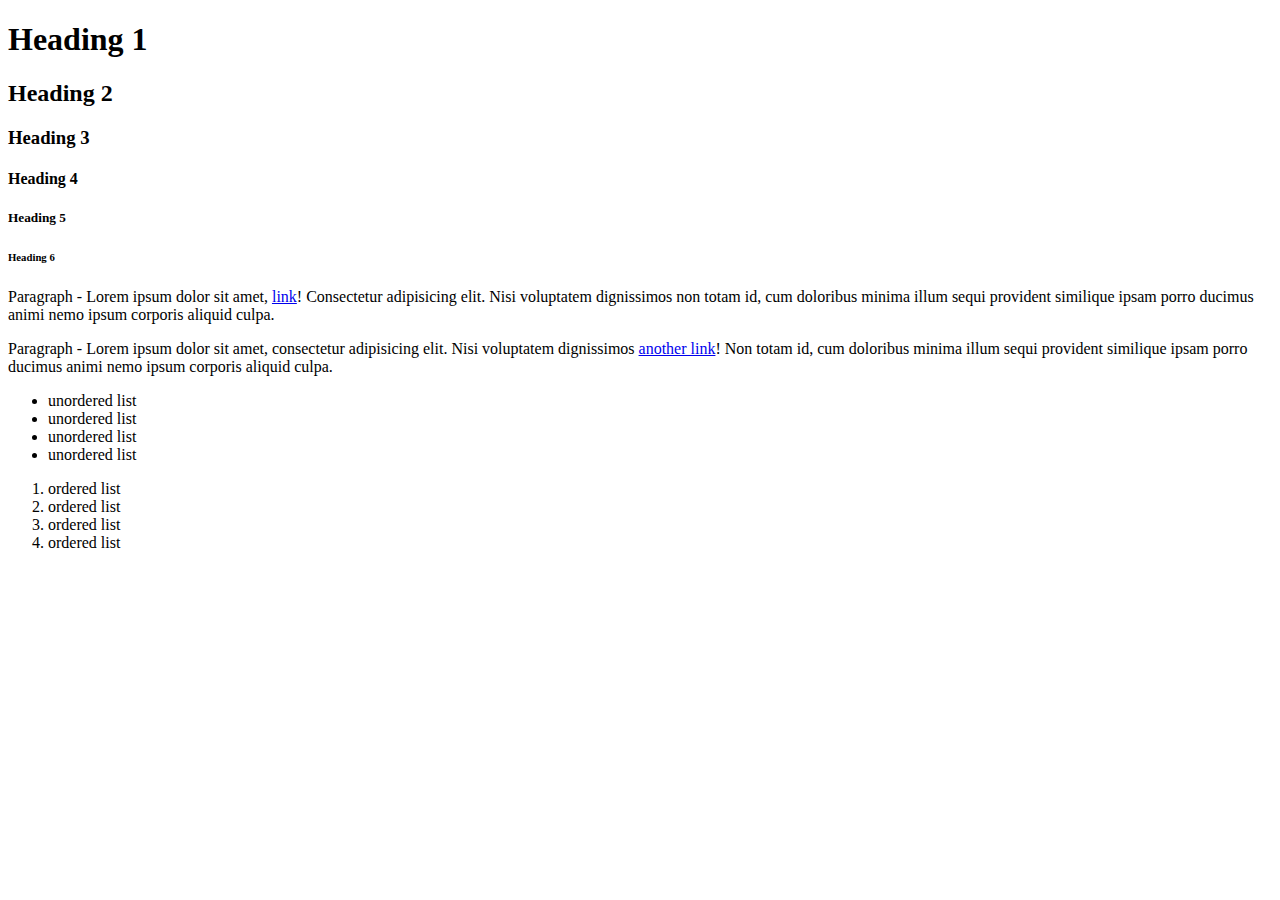
==== tutorials/CSS/exercise-file/Ex_Files_CSS_EssT/Exercise Files/Ch1/01_03/example.html @ 42f79d3e "linkedin tutorial" ====
<!DOCTYPE html>
<html lang="en">
<head>
  <meta charset="UTF-8">
  <meta name="viewport" content="width=device-width, initial-scale=1.0">
  <title>Default HTML styles</title>
</head>
<body>
  <header>
    <h1>Heading 1</h1>
    <h2>Heading 2</h2>
    <h3>Heading 3</h3>
    <h4>Heading 4</h4>
    <h5>Heading 5</h5>
    <h6>Heading 6</h6>
  </header>
  
  <section>
    <p>Paragraph - Lorem ipsum dolor sit amet, <a href="#">link</a>! Consectetur adipisicing elit. Nisi voluptatem dignissimos non totam id, cum doloribus minima illum sequi provident similique ipsam porro ducimus animi nemo ipsum corporis aliquid culpa.</p>
    <p>Paragraph - Lorem ipsum dolor sit amet, consectetur adipisicing elit. Nisi voluptatem dignissimos <a href="#">another link</a>! Non totam id, cum doloribus minima illum sequi provident similique ipsam porro ducimus animi nemo ipsum corporis aliquid culpa.</p>

    <ul>
      <li>unordered list</li>
      <li>unordered list</li>
      <li>unordered list</li>
      <li>unordered list</li>
    </ul>
    
    <ol>
      <li>ordered list</li>
      <li>ordered list</li>
      <li>ordered list</li>
      <li>ordered list</li>
    </ol>  
  </section>
</body>
</html>
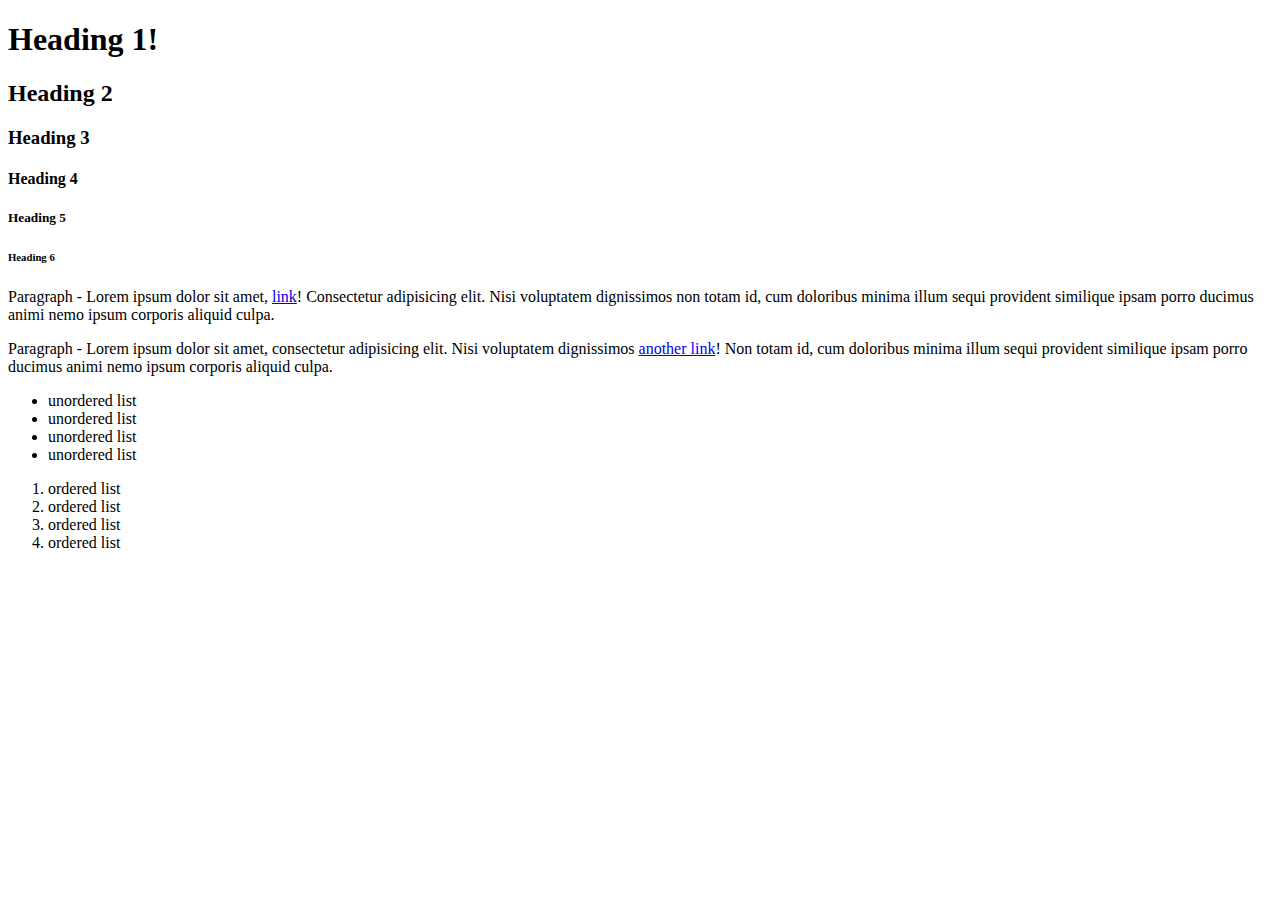
==== commit 6491725c: "project 2 netart" ====
--- a/tutorials/CSS/exercise-file/Ex_Files_CSS_EssT/Exercise Files/Ch1/01_03/example.html
+++ b/tutorials/CSS/exercise-file/Ex_Files_CSS_EssT/Exercise Files/Ch1/01_03/example.html
@@ -7,7 +7,7 @@
 </head>
 <body>
   <header>
-    <h1>Heading 1</h1>
+    <h1>Heading 1!</h1>
     <h2>Heading 2</h2>
     <h3>Heading 3</h3>
     <h4>Heading 4</h4>
